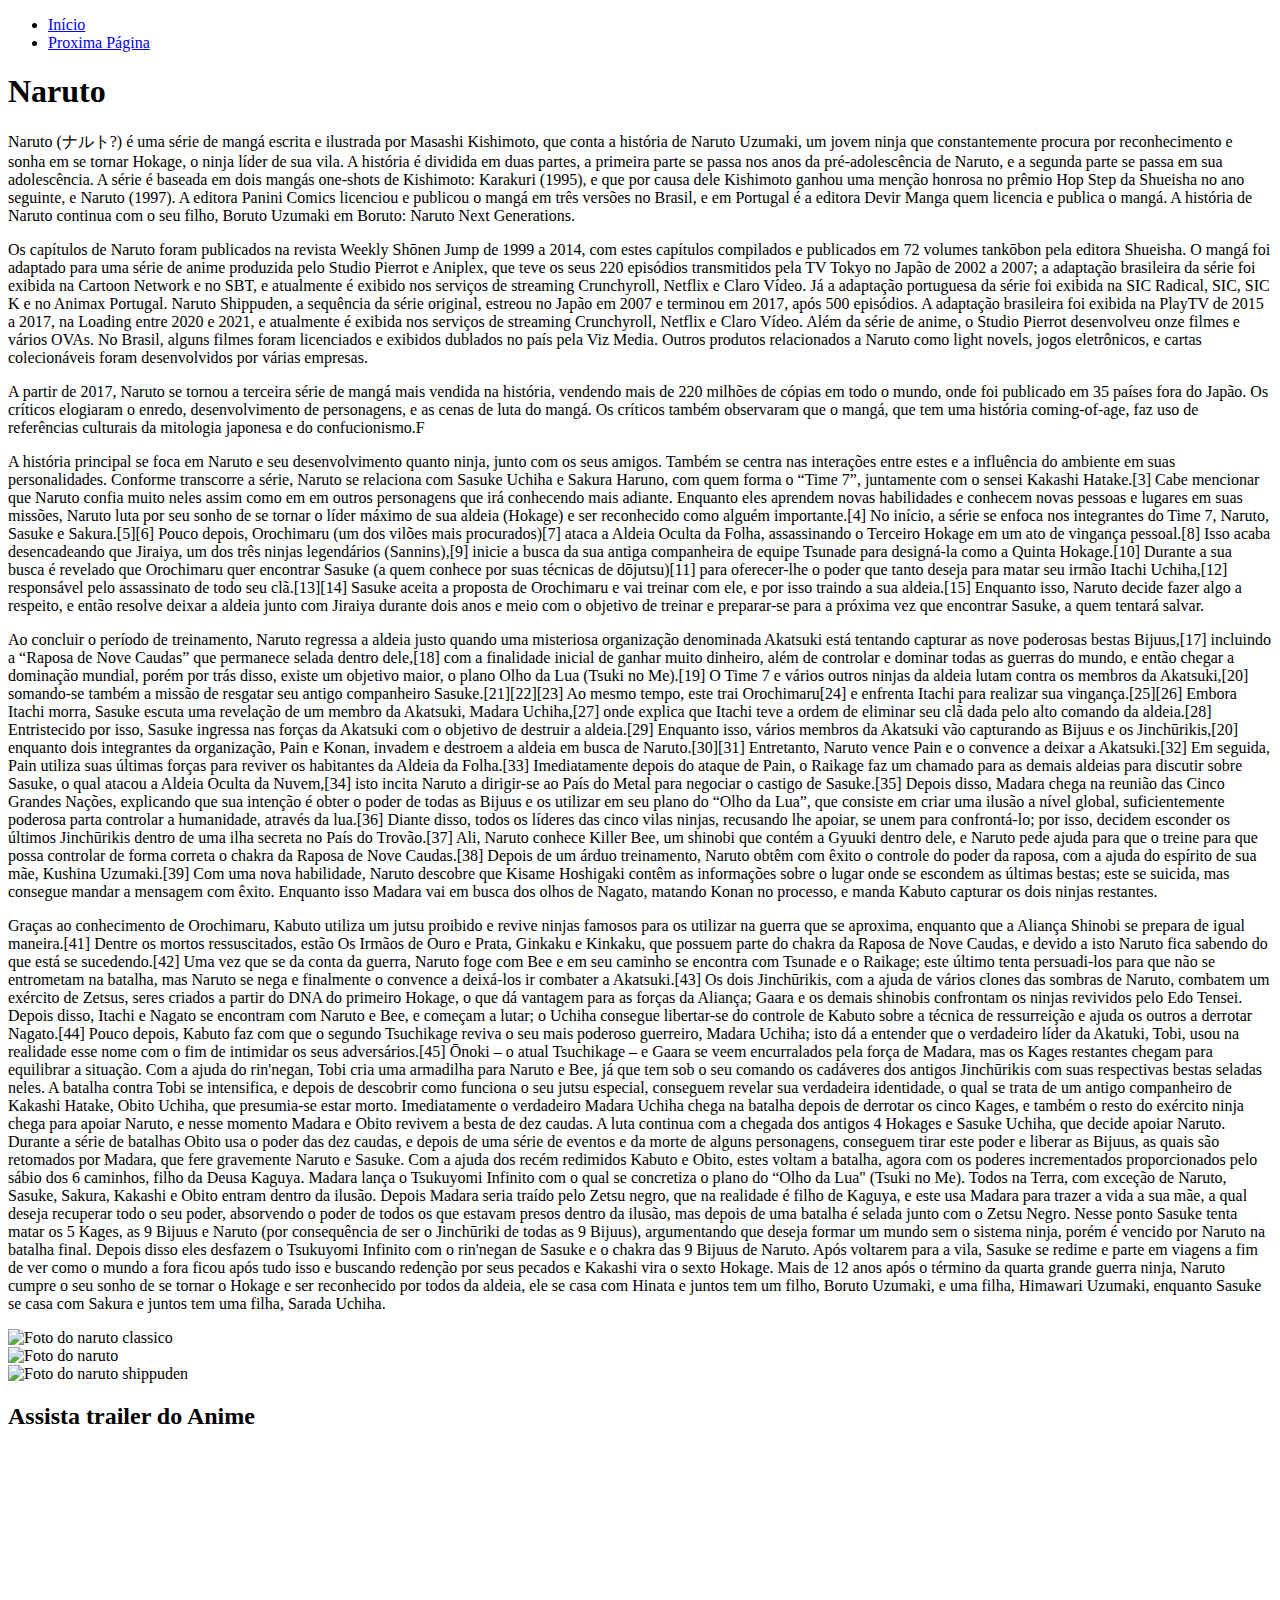
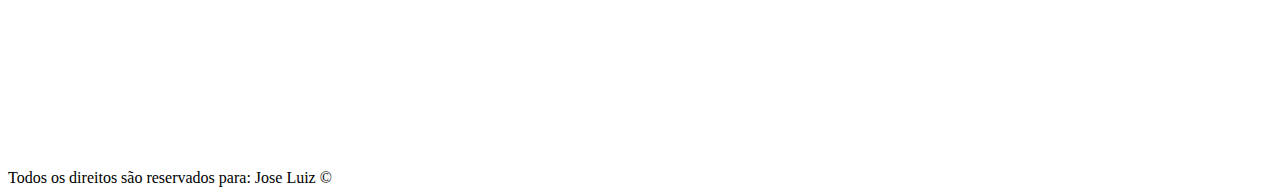
==== index.html @ 5fc6a106 "exercicio_html" ====
<!DOCTYPE html>
<html lang="pt-br">

<head>
    <meta charset="UTF-8">
    <meta http-equiv="X-UA-Compatible" content="IE=edge">
    <meta name="viewport" content="width=device-width, initial-scale=1.0">
    <title>Anime</title>
</head>

<body>

    <div>
        <ul>
            <li>
                <a href="index.html">Início</a>
            </li>
            <li>
                <a href="Contato.html">Proxima Página</a>
            </li>
        </ul>
    </div>
    <h1>Naruto</h1>

    <div>
        <div>
            <div>
                <p>Naruto (ナルト?) é uma série de mangá escrita e ilustrada por Masashi Kishimoto, que conta a história de
                    Naruto Uzumaki, um jovem ninja que constantemente procura por reconhecimento e sonha em se tornar
                    Hokage, o ninja líder de sua vila. A história é dividida em duas partes, a primeira parte se passa
                    nos anos da pré-adolescência de Naruto, e a segunda parte se passa em sua adolescência. A série é
                    baseada em dois mangás one-shots de Kishimoto: Karakuri (1995), e que por causa dele Kishimoto
                    ganhou uma menção honrosa no prêmio Hop Step da Shueisha no ano seguinte, e Naruto (1997). A editora
                    Panini Comics licenciou e publicou o mangá em três versões no Brasil, e em Portugal é a editora
                    Devir Manga quem licencia e publica o mangá. A história de Naruto continua com o seu filho, Boruto
                    Uzumaki em Boruto: Naruto Next Generations.</p>
                <p>Os capítulos de Naruto foram publicados na revista Weekly Shōnen Jump de 1999 a 2014, com estes
                    capítulos compilados e publicados em 72 volumes tankōbon pela editora Shueisha. O mangá foi adaptado
                    para uma série de anime produzida pelo Studio Pierrot e Aniplex, que teve os seus 220 episódios
                    transmitidos pela TV Tokyo no Japão de 2002 a 2007; a adaptação brasileira da série foi exibida na
                    Cartoon Network e no SBT, e atualmente é exibido nos serviços de streaming Crunchyroll, Netflix e
                    Claro Vídeo. Já a adaptação portuguesa da série foi exibida na SIC Radical, SIC, SIC K e no Animax
                    Portugal. Naruto Shippuden, a sequência da série original, estreou no Japão em 2007 e terminou em
                    2017, após 500 episódios. A adaptação brasileira foi exibida na PlayTV de 2015 a 2017, na Loading
                    entre 2020 e 2021, e atualmente é exibida nos serviços de streaming Crunchyroll, Netflix e Claro
                    Vídeo. Além da série de anime, o Studio Pierrot desenvolveu onze filmes e vários OVAs. No Brasil,
                    alguns filmes foram licenciados e exibidos dublados no país pela Viz Media. Outros produtos
                    relacionados a Naruto como light novels, jogos eletrônicos, e cartas colecionáveis foram
                    desenvolvidos por várias empresas.</p>
                <p>A partir de 2017, Naruto se tornou a terceira série de mangá mais vendida na história, vendendo mais
                    de 220 milhões de cópias em todo o mundo, onde foi publicado em 35 países fora do Japão. Os críticos
                    elogiaram o enredo, desenvolvimento de personagens, e as cenas de luta do mangá. Os críticos também
                    observaram que o mangá, que tem uma história coming-of-age, faz uso de referências culturais da
                    mitologia japonesa e do confucionismo.F</p>
                <p>A história principal se foca em Naruto e seu desenvolvimento quanto ninja, junto com os seus amigos.
                    Também se centra nas interações entre estes e a influência do ambiente em suas personalidades.
                    Conforme transcorre a série, Naruto se relaciona com Sasuke Uchiha e Sakura Haruno, com quem forma o
                    “Time 7”, juntamente com o sensei Kakashi Hatake.[3] Cabe mencionar que Naruto confia muito neles
                    assim como em em outros personagens que irá conhecendo mais adiante. Enquanto eles aprendem novas
                    habilidades e conhecem novas pessoas e lugares em suas missões, Naruto luta por seu sonho de se
                    tornar o líder máximo de sua aldeia (Hokage) e ser reconhecido como alguém importante.[4] No início,
                    a série se enfoca nos integrantes do Time 7, Naruto, Sasuke e Sakura.[5][6] Pouco depois, Orochimaru
                    (um dos vilões mais procurados)[7] ataca a Aldeia Oculta da Folha, assassinando o Terceiro Hokage em
                    um ato de vingança pessoal.[8] Isso acaba desencadeando que Jiraiya, um dos três ninjas legendários
                    (Sannins),[9] inicie a busca da sua antiga companheira de equipe Tsunade para designá-la como a
                    Quinta Hokage.[10] Durante a sua busca é revelado que Orochimaru quer encontrar Sasuke (a quem
                    conhece por suas técnicas de dōjutsu)[11] para oferecer-lhe o poder que tanto deseja para matar seu
                    irmão Itachi Uchiha,[12] responsável pelo assassinato de todo seu clã.[13][14] Sasuke aceita a
                    proposta de Orochimaru e vai treinar com ele, e por isso traindo a sua aldeia.[15] Enquanto isso,
                    Naruto decide fazer algo a respeito, e então resolve deixar a aldeia junto com Jiraiya durante dois
                    anos e meio com o objetivo de treinar e preparar-se para a próxima vez que encontrar Sasuke, a quem
                    tentará salvar.</p>
                <p>Ao concluir o período de treinamento, Naruto regressa a aldeia justo quando uma misteriosa
                    organização denominada Akatsuki está tentando capturar as nove poderosas bestas Bijuus,[17]
                    incluindo a “Raposa de Nove Caudas” que permanece selada dentro dele,[18] com a finalidade inicial
                    de ganhar muito dinheiro, além de controlar e dominar todas as guerras do mundo, e então chegar a
                    dominação mundial, porém por trás disso, existe um objetivo maior, o plano Olho da Lua (Tsuki no
                    Me).[19] O Time 7 e vários outros ninjas da aldeia lutam contra os membros da Akatsuki,[20]
                    somando-se também a missão de resgatar seu antigo companheiro Sasuke.[21][22][23] Ao mesmo tempo,
                    este trai Orochimaru[24] e enfrenta Itachi para realizar sua vingança.[25][26] Embora Itachi morra,
                    Sasuke escuta uma revelação de um membro da Akatsuki, Madara Uchiha,[27] onde explica que Itachi
                    teve a ordem de eliminar seu clã dada pelo alto comando da aldeia.[28] Entristecido por isso, Sasuke
                    ingressa nas forças da Akatsuki com o objetivo de destruir a aldeia.[29] Enquanto isso, vários
                    membros da Akatsuki vão capturando as Bijuus e os Jinchūrikis,[20] enquanto dois integrantes da
                    organização, Pain e Konan, invadem e destroem a aldeia em busca de Naruto.[30][31] Entretanto,
                    Naruto vence Pain e o convence a deixar a Akatsuki.[32] Em seguida, Pain utiliza suas últimas forças
                    para reviver os habitantes da Aldeia da Folha.[33] Imediatamente depois do ataque de Pain, o Raikage
                    faz um chamado para as demais aldeias para discutir sobre Sasuke, o qual atacou a Aldeia Oculta da
                    Nuvem,[34] isto incita Naruto a dirigir-se ao País do Metal para negociar o castigo de Sasuke.[35]
                    Depois disso, Madara chega na reunião das Cinco Grandes Nações, explicando que sua intenção é obter
                    o poder de todas as Bijuus e os utilizar em seu plano do “Olho da Lua”, que consiste em criar uma
                    ilusão a nível global, suficientemente poderosa parta controlar a humanidade, através da lua.[36]
                    Diante disso, todos os líderes das cinco vilas ninjas, recusando lhe apoiar, se unem para
                    confrontá-lo; por isso, decidem esconder os últimos Jinchūrikis dentro de uma ilha secreta no País
                    do Trovão.[37] Ali, Naruto conhece Killer Bee, um shinobi que contém a Gyuuki dentro dele, e Naruto
                    pede ajuda para que o treine para que possa controlar de forma correta o chakra da Raposa de Nove
                    Caudas.[38] Depois de um árduo treinamento, Naruto obtêm com êxito o controle do poder da raposa,
                    com a ajuda do espírito de sua mãe, Kushina Uzumaki.[39] Com uma nova habilidade, Naruto descobre
                    que Kisame Hoshigaki contêm as informações sobre o lugar onde se escondem as últimas bestas; este se
                    suicida, mas consegue mandar a mensagem com êxito. Enquanto isso Madara vai em busca dos olhos de
                    Nagato, matando Konan no processo, e manda Kabuto capturar os dois ninjas restantes.</p>
                <p>Graças ao conhecimento de Orochimaru, Kabuto utiliza um jutsu proibido e revive ninjas famosos para
                    os utilizar na guerra que se aproxima, enquanto que a Aliança Shinobi se prepara de igual
                    maneira.[41] Dentre os mortos ressuscitados, estão Os Irmãos de Ouro e Prata, Ginkaku e Kinkaku, que
                    possuem parte do chakra da Raposa de Nove Caudas, e devido a isto Naruto fica sabendo do que está se
                    sucedendo.[42] Uma vez que se da conta da guerra, Naruto foge com Bee e em seu caminho se encontra
                    com Tsunade e o Raikage; este último tenta persuadi-los para que não se entrometam na batalha, mas
                    Naruto se nega e finalmente o convence a deixá-los ir combater a Akatsuki.[43] Os dois Jinchūrikis,
                    com a ajuda de vários clones das sombras de Naruto, combatem um exército de Zetsus, seres criados a
                    partir do DNA do primeiro Hokage, o que dá vantagem para as forças da Aliança; Gaara e os demais
                    shinobis confrontam os ninjas revividos pelo Edo Tensei. Depois disso, Itachi e Nagato se encontram
                    com Naruto e Bee, e começam a lutar; o Uchiha consegue libertar-se do controle de Kabuto sobre a
                    técnica de ressurreição e ajuda os outros a derrotar Nagato.[44] Pouco depois, Kabuto faz com que o
                    segundo Tsuchikage reviva o seu mais poderoso guerreiro, Madara Uchiha; isto dá a entender que o
                    verdadeiro líder da Akatuki, Tobi, usou na realidade esse nome com o fim de intimidar os seus
                    adversários.[45] Ōnoki – o atual Tsuchikage – e Gaara se veem encurralados pela força de Madara, mas
                    os Kages restantes chegam para equilibrar a situação. Com a ajuda do rin'negan, Tobi cria uma
                    armadilha para Naruto e Bee, já que tem sob o seu comando os cadáveres dos antigos Jinchūrikis com
                    suas respectivas bestas seladas neles. A batalha contra Tobi se intensifica, e depois de descobrir
                    como funciona o seu jutsu especial, conseguem revelar sua verdadeira identidade, o qual se trata de
                    um antigo companheiro de Kakashi Hatake, Obito Uchiha, que presumia-se estar morto. Imediatamente o
                    verdadeiro Madara Uchiha chega na batalha depois de derrotar os cinco Kages, e também o resto do
                    exército ninja chega para apoiar Naruto, e nesse momento Madara e Obito revivem a besta de dez
                    caudas. A luta continua com a chegada dos antigos 4 Hokages e Sasuke Uchiha, que decide apoiar
                    Naruto. Durante a série de batalhas Obito usa o poder das dez caudas, e depois de uma série de
                    eventos e da morte de alguns personagens, conseguem tirar este poder e liberar as Bijuus, as quais
                    são retomados por Madara, que fere gravemente Naruto e Sasuke. Com a ajuda dos recém redimidos
                    Kabuto e Obito, estes voltam a batalha, agora com os poderes incrementados proporcionados pelo sábio
                    dos 6 caminhos, filho da Deusa Kaguya. Madara lança o Tsukuyomi Infinito com o qual se concretiza o
                    plano do “Olho da Lua" (Tsuki no Me). Todos na Terra, com exceção de Naruto, Sasuke, Sakura, Kakashi
                    e Obito entram dentro da ilusão. Depois Madara seria traído pelo Zetsu negro, que na realidade é
                    filho de Kaguya, e este usa Madara para trazer a vida a sua mãe, a qual deseja recuperar todo o seu
                    poder, absorvendo o poder de todos os que estavam presos dentro da ilusão, mas depois de uma batalha
                    é selada junto com o Zetsu Negro. Nesse ponto Sasuke tenta matar os 5 Kages, as 9 Bijuus e Naruto
                    (por consequência de ser o Jinchūriki de todas as 9 Bijuus), argumentando que deseja formar um mundo
                    sem o sistema ninja, porém é vencido por Naruto na batalha final. Depois disso eles desfazem o
                    Tsukuyomi Infinito com o rin'negan de Sasuke e o chakra das 9 Bijuus de Naruto. Após voltarem para a
                    vila, Sasuke se redime e parte em viagens a fim de ver como o mundo a fora ficou após tudo isso e
                    buscando redenção por seus pecados e Kakashi vira o sexto Hokage. Mais de 12 anos após o término da
                    quarta grande guerra ninja, Naruto cumpre o seu sonho de se tornar o Hokage e ser reconhecido por
                    todos da aldeia, ele se casa com Hinata e juntos tem um filho, Boruto Uzumaki, e uma filha, Himawari
                    Uzumaki, enquanto Sasuke se casa com Sakura e juntos tem uma filha, Sarada Uchiha.</p>

            </div>
            <img src="https://geekhere.com.br/wp-content/uploads/2022/10/NARUTINHO-1119x708.png" 
            alt="Foto do naruto classico">
        </div>
        <img src="https://i.ytimg.com/vi/FQwk3Y_h3xA/maxresdefault.jpg" 
        alt="Foto do naruto">
        <div>
            <img src="https://i.pinimg.com/474x/cf/5d/94/cf5d94fdf152c63f4e65e99364a025f0.jpg" 
            alt="Foto do naruto shippuden">
                </div>
        </div>

        <h2>Assista trailer do Anime</h2>
        <iframe width="560" height="315" src="https://www.youtube.com/embed/YKSNBIlM_bY" title="YouTube video player"
            frameborder="0"
            allow="accelerometer; autoplay; clipboard-write; encrypted-media; gyroscope; picture-in-picture"
            allowfullscreen></iframe>

        <footer>Todos os direitos são reservados para: Jose Luiz &copy;</footer>

</body>

</html>
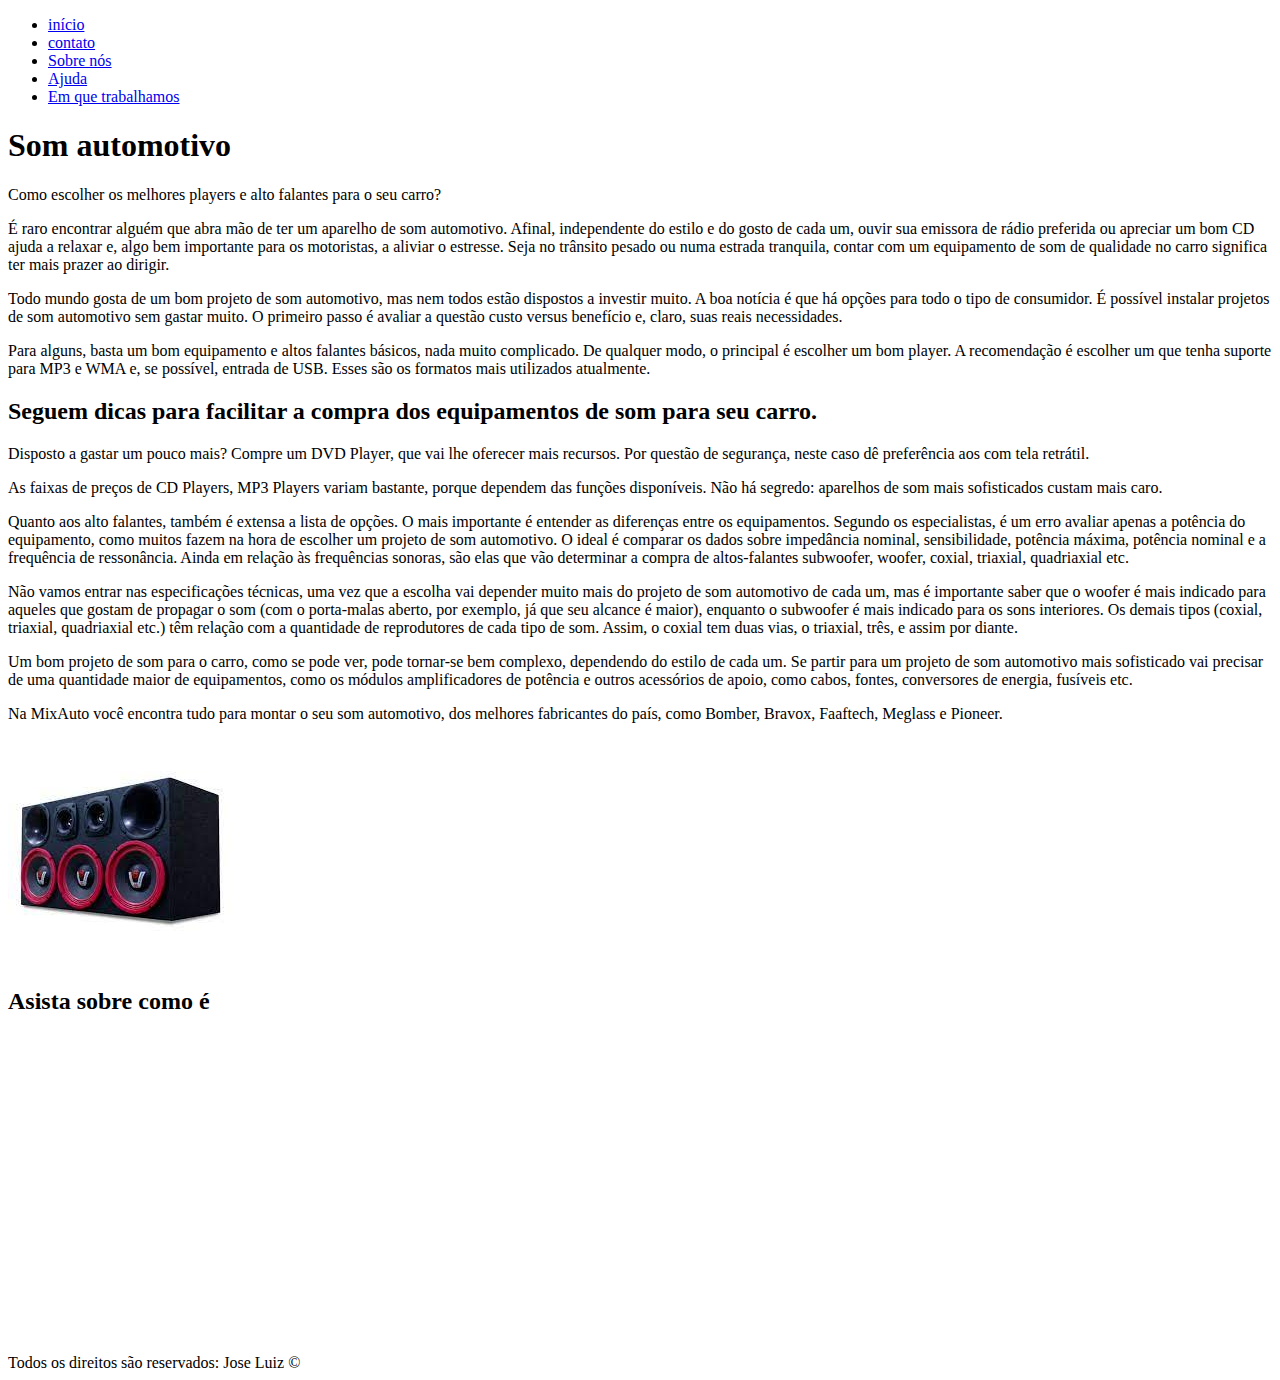
==== commit c1067499: "exercicio_html_2" ====
--- a/index.html
+++ b/index.html
@@ -5,161 +5,94 @@
     <meta charset="UTF-8">
     <meta http-equiv="X-UA-Compatible" content="IE=edge">
     <meta name="viewport" content="width=device-width, initial-scale=1.0">
-    <title>Anime</title>
+    <title>Som automotivo</title>
 </head>
 
 <body>
-
     <div>
         <ul>
             <li>
-                <a href="index.html">Início</a>
+                <a href="index.html">início</a>
             </li>
             <li>
-                <a href="Contato.html">Proxima Página</a>
+                <a href="contato.html">contato</a>
+            </li>
+            <li>
+                <a href="sobre-nos.html">Sobre nós</a>
+            </li>
+            <li>
+                <a href="ajuda.html">Ajuda</a>
+            </li>
+            <li>
+                <a href="em-que-trabalhamos.html">Em que trabalhamos</a>
             </li>
         </ul>
     </div>
-    <h1>Naruto</h1>
+    <h1>Som automotivo</h1>
 
     <div>
         <div>
-            <div>
-                <p>Naruto (ナルト?) é uma série de mangá escrita e ilustrada por Masashi Kishimoto, que conta a história de
-                    Naruto Uzumaki, um jovem ninja que constantemente procura por reconhecimento e sonha em se tornar
-                    Hokage, o ninja líder de sua vila. A história é dividida em duas partes, a primeira parte se passa
-                    nos anos da pré-adolescência de Naruto, e a segunda parte se passa em sua adolescência. A série é
-                    baseada em dois mangás one-shots de Kishimoto: Karakuri (1995), e que por causa dele Kishimoto
-                    ganhou uma menção honrosa no prêmio Hop Step da Shueisha no ano seguinte, e Naruto (1997). A editora
-                    Panini Comics licenciou e publicou o mangá em três versões no Brasil, e em Portugal é a editora
-                    Devir Manga quem licencia e publica o mangá. A história de Naruto continua com o seu filho, Boruto
-                    Uzumaki em Boruto: Naruto Next Generations.</p>
-                <p>Os capítulos de Naruto foram publicados na revista Weekly Shōnen Jump de 1999 a 2014, com estes
-                    capítulos compilados e publicados em 72 volumes tankōbon pela editora Shueisha. O mangá foi adaptado
-                    para uma série de anime produzida pelo Studio Pierrot e Aniplex, que teve os seus 220 episódios
-                    transmitidos pela TV Tokyo no Japão de 2002 a 2007; a adaptação brasileira da série foi exibida na
-                    Cartoon Network e no SBT, e atualmente é exibido nos serviços de streaming Crunchyroll, Netflix e
-                    Claro Vídeo. Já a adaptação portuguesa da série foi exibida na SIC Radical, SIC, SIC K e no Animax
-                    Portugal. Naruto Shippuden, a sequência da série original, estreou no Japão em 2007 e terminou em
-                    2017, após 500 episódios. A adaptação brasileira foi exibida na PlayTV de 2015 a 2017, na Loading
-                    entre 2020 e 2021, e atualmente é exibida nos serviços de streaming Crunchyroll, Netflix e Claro
-                    Vídeo. Além da série de anime, o Studio Pierrot desenvolveu onze filmes e vários OVAs. No Brasil,
-                    alguns filmes foram licenciados e exibidos dublados no país pela Viz Media. Outros produtos
-                    relacionados a Naruto como light novels, jogos eletrônicos, e cartas colecionáveis foram
-                    desenvolvidos por várias empresas.</p>
-                <p>A partir de 2017, Naruto se tornou a terceira série de mangá mais vendida na história, vendendo mais
-                    de 220 milhões de cópias em todo o mundo, onde foi publicado em 35 países fora do Japão. Os críticos
-                    elogiaram o enredo, desenvolvimento de personagens, e as cenas de luta do mangá. Os críticos também
-                    observaram que o mangá, que tem uma história coming-of-age, faz uso de referências culturais da
-                    mitologia japonesa e do confucionismo.F</p>
-                <p>A história principal se foca em Naruto e seu desenvolvimento quanto ninja, junto com os seus amigos.
-                    Também se centra nas interações entre estes e a influência do ambiente em suas personalidades.
-                    Conforme transcorre a série, Naruto se relaciona com Sasuke Uchiha e Sakura Haruno, com quem forma o
-                    “Time 7”, juntamente com o sensei Kakashi Hatake.[3] Cabe mencionar que Naruto confia muito neles
-                    assim como em em outros personagens que irá conhecendo mais adiante. Enquanto eles aprendem novas
-                    habilidades e conhecem novas pessoas e lugares em suas missões, Naruto luta por seu sonho de se
-                    tornar o líder máximo de sua aldeia (Hokage) e ser reconhecido como alguém importante.[4] No início,
-                    a série se enfoca nos integrantes do Time 7, Naruto, Sasuke e Sakura.[5][6] Pouco depois, Orochimaru
-                    (um dos vilões mais procurados)[7] ataca a Aldeia Oculta da Folha, assassinando o Terceiro Hokage em
-                    um ato de vingança pessoal.[8] Isso acaba desencadeando que Jiraiya, um dos três ninjas legendários
-                    (Sannins),[9] inicie a busca da sua antiga companheira de equipe Tsunade para designá-la como a
-                    Quinta Hokage.[10] Durante a sua busca é revelado que Orochimaru quer encontrar Sasuke (a quem
-                    conhece por suas técnicas de dōjutsu)[11] para oferecer-lhe o poder que tanto deseja para matar seu
-                    irmão Itachi Uchiha,[12] responsável pelo assassinato de todo seu clã.[13][14] Sasuke aceita a
-                    proposta de Orochimaru e vai treinar com ele, e por isso traindo a sua aldeia.[15] Enquanto isso,
-                    Naruto decide fazer algo a respeito, e então resolve deixar a aldeia junto com Jiraiya durante dois
-                    anos e meio com o objetivo de treinar e preparar-se para a próxima vez que encontrar Sasuke, a quem
-                    tentará salvar.</p>
-                <p>Ao concluir o período de treinamento, Naruto regressa a aldeia justo quando uma misteriosa
-                    organização denominada Akatsuki está tentando capturar as nove poderosas bestas Bijuus,[17]
-                    incluindo a “Raposa de Nove Caudas” que permanece selada dentro dele,[18] com a finalidade inicial
-                    de ganhar muito dinheiro, além de controlar e dominar todas as guerras do mundo, e então chegar a
-                    dominação mundial, porém por trás disso, existe um objetivo maior, o plano Olho da Lua (Tsuki no
-                    Me).[19] O Time 7 e vários outros ninjas da aldeia lutam contra os membros da Akatsuki,[20]
-                    somando-se também a missão de resgatar seu antigo companheiro Sasuke.[21][22][23] Ao mesmo tempo,
-                    este trai Orochimaru[24] e enfrenta Itachi para realizar sua vingança.[25][26] Embora Itachi morra,
-                    Sasuke escuta uma revelação de um membro da Akatsuki, Madara Uchiha,[27] onde explica que Itachi
-                    teve a ordem de eliminar seu clã dada pelo alto comando da aldeia.[28] Entristecido por isso, Sasuke
-                    ingressa nas forças da Akatsuki com o objetivo de destruir a aldeia.[29] Enquanto isso, vários
-                    membros da Akatsuki vão capturando as Bijuus e os Jinchūrikis,[20] enquanto dois integrantes da
-                    organização, Pain e Konan, invadem e destroem a aldeia em busca de Naruto.[30][31] Entretanto,
-                    Naruto vence Pain e o convence a deixar a Akatsuki.[32] Em seguida, Pain utiliza suas últimas forças
-                    para reviver os habitantes da Aldeia da Folha.[33] Imediatamente depois do ataque de Pain, o Raikage
-                    faz um chamado para as demais aldeias para discutir sobre Sasuke, o qual atacou a Aldeia Oculta da
-                    Nuvem,[34] isto incita Naruto a dirigir-se ao País do Metal para negociar o castigo de Sasuke.[35]
-                    Depois disso, Madara chega na reunião das Cinco Grandes Nações, explicando que sua intenção é obter
-                    o poder de todas as Bijuus e os utilizar em seu plano do “Olho da Lua”, que consiste em criar uma
-                    ilusão a nível global, suficientemente poderosa parta controlar a humanidade, através da lua.[36]
-                    Diante disso, todos os líderes das cinco vilas ninjas, recusando lhe apoiar, se unem para
-                    confrontá-lo; por isso, decidem esconder os últimos Jinchūrikis dentro de uma ilha secreta no País
-                    do Trovão.[37] Ali, Naruto conhece Killer Bee, um shinobi que contém a Gyuuki dentro dele, e Naruto
-                    pede ajuda para que o treine para que possa controlar de forma correta o chakra da Raposa de Nove
-                    Caudas.[38] Depois de um árduo treinamento, Naruto obtêm com êxito o controle do poder da raposa,
-                    com a ajuda do espírito de sua mãe, Kushina Uzumaki.[39] Com uma nova habilidade, Naruto descobre
-                    que Kisame Hoshigaki contêm as informações sobre o lugar onde se escondem as últimas bestas; este se
-                    suicida, mas consegue mandar a mensagem com êxito. Enquanto isso Madara vai em busca dos olhos de
-                    Nagato, matando Konan no processo, e manda Kabuto capturar os dois ninjas restantes.</p>
-                <p>Graças ao conhecimento de Orochimaru, Kabuto utiliza um jutsu proibido e revive ninjas famosos para
-                    os utilizar na guerra que se aproxima, enquanto que a Aliança Shinobi se prepara de igual
-                    maneira.[41] Dentre os mortos ressuscitados, estão Os Irmãos de Ouro e Prata, Ginkaku e Kinkaku, que
-                    possuem parte do chakra da Raposa de Nove Caudas, e devido a isto Naruto fica sabendo do que está se
-                    sucedendo.[42] Uma vez que se da conta da guerra, Naruto foge com Bee e em seu caminho se encontra
-                    com Tsunade e o Raikage; este último tenta persuadi-los para que não se entrometam na batalha, mas
-                    Naruto se nega e finalmente o convence a deixá-los ir combater a Akatsuki.[43] Os dois Jinchūrikis,
-                    com a ajuda de vários clones das sombras de Naruto, combatem um exército de Zetsus, seres criados a
-                    partir do DNA do primeiro Hokage, o que dá vantagem para as forças da Aliança; Gaara e os demais
-                    shinobis confrontam os ninjas revividos pelo Edo Tensei. Depois disso, Itachi e Nagato se encontram
-                    com Naruto e Bee, e começam a lutar; o Uchiha consegue libertar-se do controle de Kabuto sobre a
-                    técnica de ressurreição e ajuda os outros a derrotar Nagato.[44] Pouco depois, Kabuto faz com que o
-                    segundo Tsuchikage reviva o seu mais poderoso guerreiro, Madara Uchiha; isto dá a entender que o
-                    verdadeiro líder da Akatuki, Tobi, usou na realidade esse nome com o fim de intimidar os seus
-                    adversários.[45] Ōnoki – o atual Tsuchikage – e Gaara se veem encurralados pela força de Madara, mas
-                    os Kages restantes chegam para equilibrar a situação. Com a ajuda do rin'negan, Tobi cria uma
-                    armadilha para Naruto e Bee, já que tem sob o seu comando os cadáveres dos antigos Jinchūrikis com
-                    suas respectivas bestas seladas neles. A batalha contra Tobi se intensifica, e depois de descobrir
-                    como funciona o seu jutsu especial, conseguem revelar sua verdadeira identidade, o qual se trata de
-                    um antigo companheiro de Kakashi Hatake, Obito Uchiha, que presumia-se estar morto. Imediatamente o
-                    verdadeiro Madara Uchiha chega na batalha depois de derrotar os cinco Kages, e também o resto do
-                    exército ninja chega para apoiar Naruto, e nesse momento Madara e Obito revivem a besta de dez
-                    caudas. A luta continua com a chegada dos antigos 4 Hokages e Sasuke Uchiha, que decide apoiar
-                    Naruto. Durante a série de batalhas Obito usa o poder das dez caudas, e depois de uma série de
-                    eventos e da morte de alguns personagens, conseguem tirar este poder e liberar as Bijuus, as quais
-                    são retomados por Madara, que fere gravemente Naruto e Sasuke. Com a ajuda dos recém redimidos
-                    Kabuto e Obito, estes voltam a batalha, agora com os poderes incrementados proporcionados pelo sábio
-                    dos 6 caminhos, filho da Deusa Kaguya. Madara lança o Tsukuyomi Infinito com o qual se concretiza o
-                    plano do “Olho da Lua" (Tsuki no Me). Todos na Terra, com exceção de Naruto, Sasuke, Sakura, Kakashi
-                    e Obito entram dentro da ilusão. Depois Madara seria traído pelo Zetsu negro, que na realidade é
-                    filho de Kaguya, e este usa Madara para trazer a vida a sua mãe, a qual deseja recuperar todo o seu
-                    poder, absorvendo o poder de todos os que estavam presos dentro da ilusão, mas depois de uma batalha
-                    é selada junto com o Zetsu Negro. Nesse ponto Sasuke tenta matar os 5 Kages, as 9 Bijuus e Naruto
-                    (por consequência de ser o Jinchūriki de todas as 9 Bijuus), argumentando que deseja formar um mundo
-                    sem o sistema ninja, porém é vencido por Naruto na batalha final. Depois disso eles desfazem o
-                    Tsukuyomi Infinito com o rin'negan de Sasuke e o chakra das 9 Bijuus de Naruto. Após voltarem para a
-                    vila, Sasuke se redime e parte em viagens a fim de ver como o mundo a fora ficou após tudo isso e
-                    buscando redenção por seus pecados e Kakashi vira o sexto Hokage. Mais de 12 anos após o término da
-                    quarta grande guerra ninja, Naruto cumpre o seu sonho de se tornar o Hokage e ser reconhecido por
-                    todos da aldeia, ele se casa com Hinata e juntos tem um filho, Boruto Uzumaki, e uma filha, Himawari
-                    Uzumaki, enquanto Sasuke se casa com Sakura e juntos tem uma filha, Sarada Uchiha.</p>
+            <p>Como escolher os melhores players e alto falantes para o seu carro?</p>
+            <p>
 
-            </div>
-            <img src="https://geekhere.com.br/wp-content/uploads/2022/10/NARUTINHO-1119x708.png" 
-            alt="Foto do naruto classico">
+                É raro encontrar alguém que abra mão de ter um aparelho de som automotivo. Afinal, independente do
+                estilo e do gosto de cada um, ouvir sua emissora de rádio preferida ou apreciar um bom CD ajuda a
+                relaxar e, algo bem importante para os motoristas, a aliviar o estresse. Seja no trânsito pesado ou numa
+                estrada tranquila, contar com um equipamento de som de qualidade no carro significa ter mais prazer ao
+                dirigir.</p>
+
+            <p>Todo mundo gosta de um bom projeto de som automotivo, mas nem todos estão dispostos a investir muito. A
+                boa notícia é que há opções para todo o tipo de consumidor. É possível instalar projetos de som
+                automotivo sem gastar muito. O primeiro passo é avaliar a questão custo versus benefício e, claro, suas
+                reais necessidades.</p>
+
+            <p>Para alguns, basta um bom equipamento e altos falantes básicos, nada muito complicado. De qualquer modo,
+                o principal é escolher um bom player. A recomendação é escolher um que tenha suporte para MP3 e WMA e,
+                se possível, entrada de USB. Esses são os formatos mais utilizados atualmente.</p>
+
+            <h2>Seguem dicas para facilitar a compra dos equipamentos de som para seu carro.</h2>
+
+            <p>Disposto a gastar um pouco mais? Compre um DVD Player, que vai lhe oferecer mais recursos. Por questão de
+                segurança, neste caso dê preferência aos com tela retrátil.</p>
+
+            <p>As faixas de preços de CD Players, MP3 Players variam bastante, porque dependem das funções disponíveis.
+                Não há segredo: aparelhos de som mais sofisticados custam mais caro.</p>
+
+            <p>Quanto aos alto falantes, também é extensa a lista de opções. O mais importante é entender as diferenças
+                entre os equipamentos. Segundo os especialistas, é um erro avaliar apenas a potência do equipamento,
+                como muitos fazem na hora de escolher um projeto de som automotivo. O ideal é comparar os dados sobre
+                impedância nominal, sensibilidade, potência máxima, potência nominal e a frequência de ressonância.
+                Ainda em relação às frequências sonoras, são elas que vão determinar a compra de altos-falantes
+                subwoofer, woofer, coxial, triaxial, quadriaxial etc.</p>
+
+            <p>Não vamos entrar nas especificações técnicas, uma vez que a escolha vai depender muito mais do projeto de
+                som automotivo de cada um, mas é importante saber que o woofer é mais indicado para aqueles que gostam
+                de propagar o som (com o porta-malas aberto, por exemplo, já que seu alcance é maior), enquanto o
+                subwoofer é mais indicado para os sons interiores. Os demais tipos (coxial, triaxial, quadriaxial etc.)
+                têm relação com a quantidade de reprodutores de cada tipo de som. Assim, o coxial tem duas vias, o
+                triaxial, três, e assim por diante.</p>
+
+            <p>Um bom projeto de som para o carro, como se pode ver, pode tornar-se bem complexo, dependendo do estilo
+                de cada um. Se partir para um projeto de som automotivo mais sofisticado vai precisar de uma quantidade
+                maior de equipamentos, como os módulos amplificadores de potência e outros acessórios de apoio, como
+                cabos, fontes, conversores de energia, fusíveis etc.</p>
+
+            <p>Na MixAuto você encontra tudo para montar o seu som automotivo, dos melhores fabricantes do país, como
+                Bomber, Bravox, Faaftech, Meglass e Pioneer.</p>
         </div>
-        <img src="https://i.ytimg.com/vi/FQwk3Y_h3xA/maxresdefault.jpg" 
-        alt="Foto do naruto">
-        <div>
-            <img src="https://i.pinimg.com/474x/cf/5d/94/cf5d94fdf152c63f4e65e99364a025f0.jpg" 
-            alt="Foto do naruto shippuden">
-                </div>
-        </div>
-
-        <h2>Assista trailer do Anime</h2>
-        <iframe width="560" height="315" src="https://www.youtube.com/embed/YKSNBIlM_bY" title="YouTube video player"
+        <img src="[data-uri]"
+            alt="Foto da caixa de som automotivo">
+    </div>
+    <div>
+        <h2>Asista sobre como é</h2>
+        <iframe width="560" height="315" src="https://www.youtube.com/embed/LydIAGDu1Ss" title="YouTube video player"
             frameborder="0"
             allow="accelerometer; autoplay; clipboard-write; encrypted-media; gyroscope; picture-in-picture"
             allowfullscreen></iframe>
+    </div>
+    
+    <footer>Todos os direitos são reservados: Jose Luiz &copy;</footer>
 
-        <footer>Todos os direitos são reservados para: Jose Luiz &copy;</footer>
 
 </body>
 
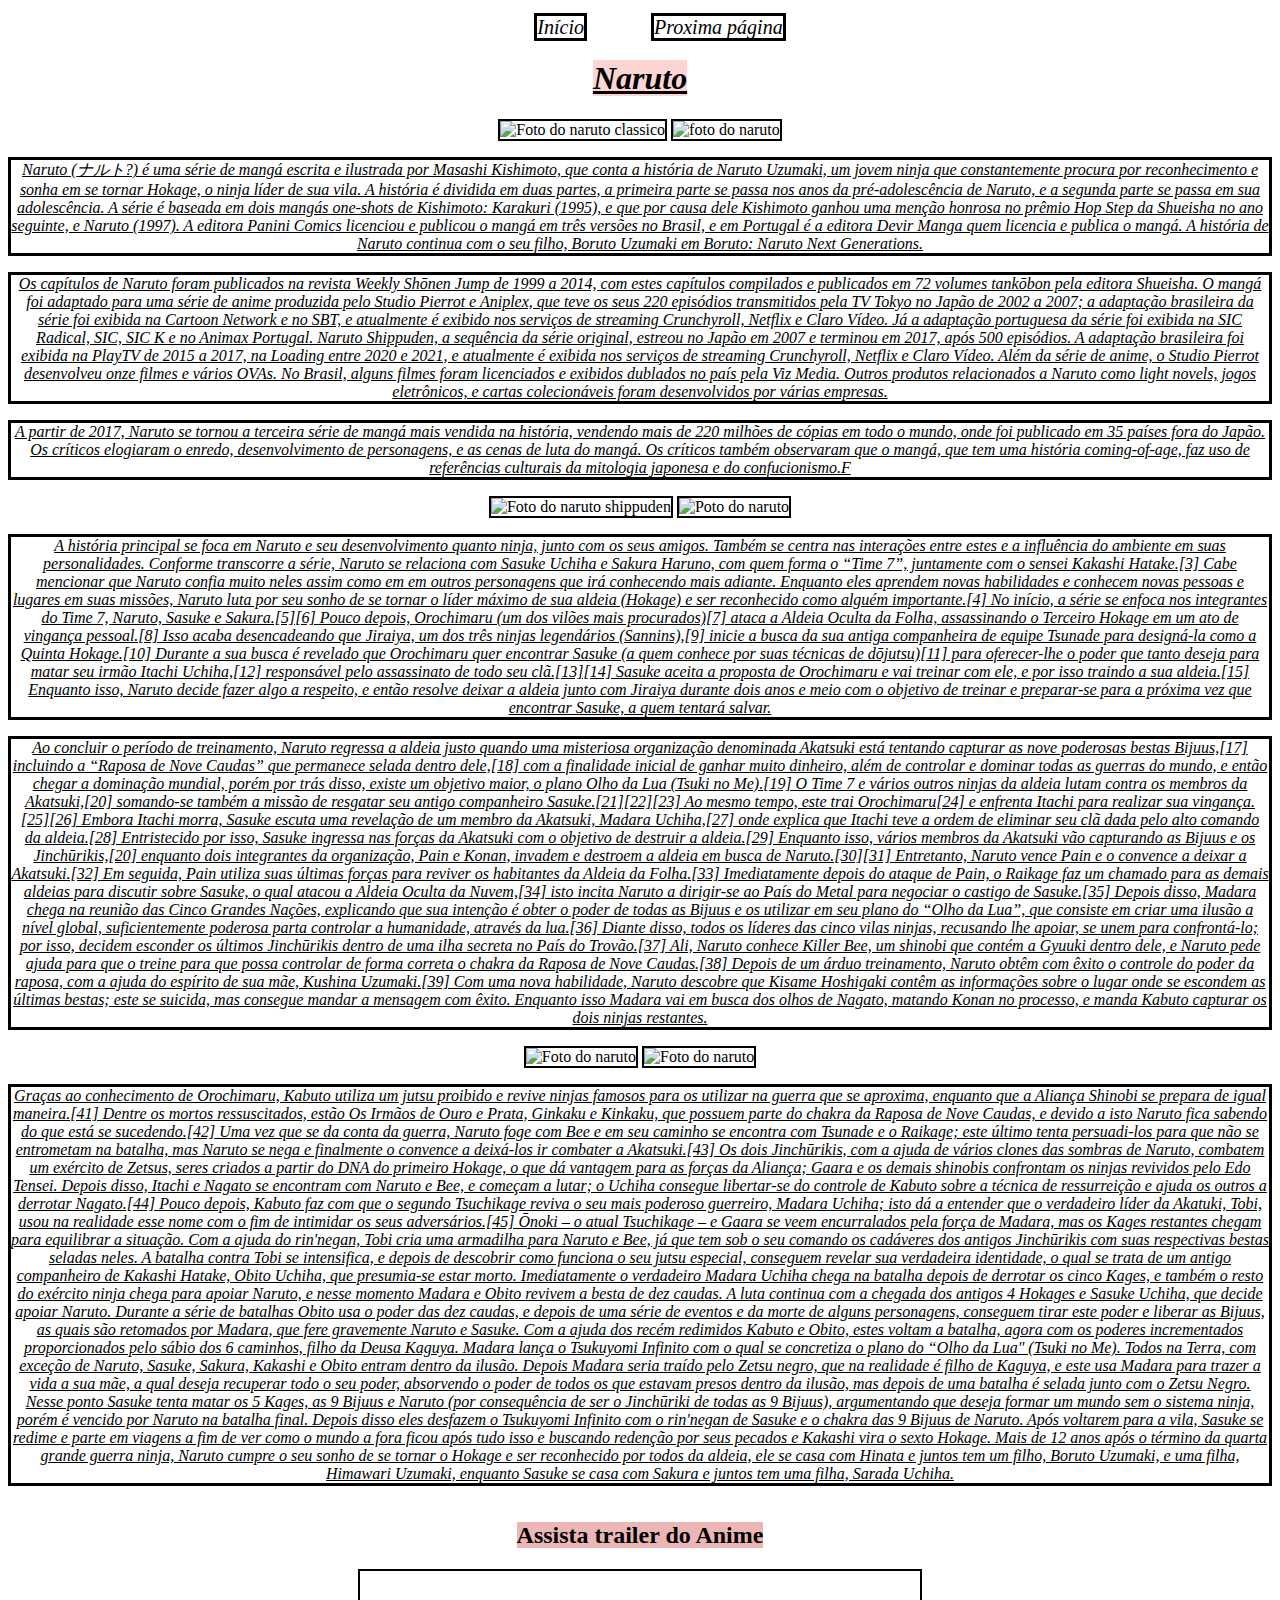
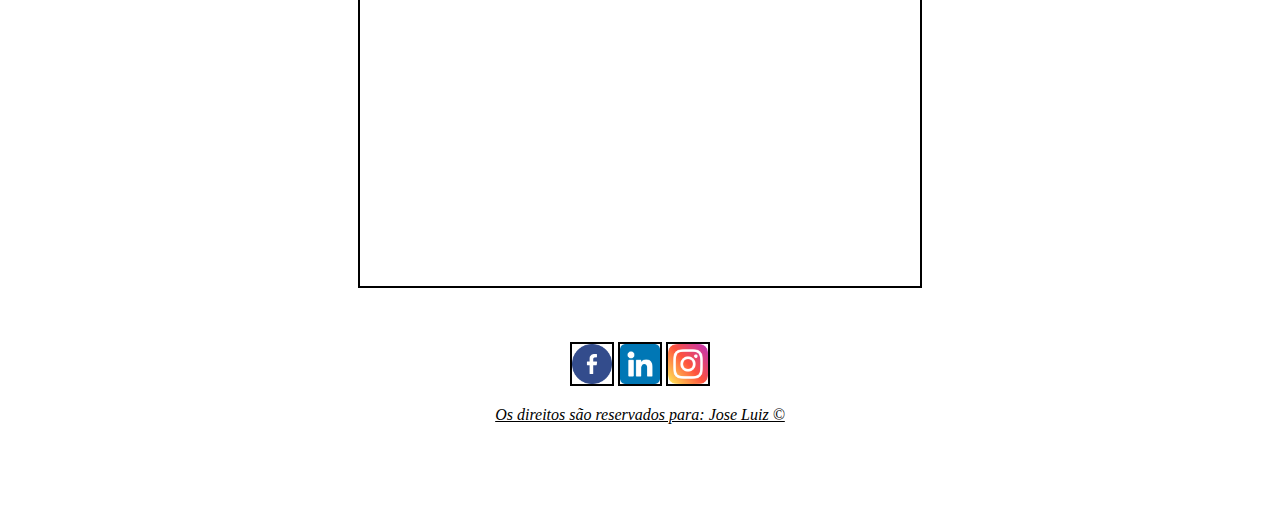
==== commit 8bfbc52e: "exercicio_html_css_js" ====
--- a/index.html
+++ b/index.html
@@ -5,94 +5,197 @@
     <meta charset="UTF-8">
     <meta http-equiv="X-UA-Compatible" content="IE=edge">
     <meta name="viewport" content="width=device-width, initial-scale=1.0">
-    <title>Som automotivo</title>
+    <title>Anime</title>
+    <link rel="stylesheet" href="assets/css/style.css">
 </head>
 
 <body>
-    <div>
-        <ul>
+
+    <div class="center">
+        <ul id="menu">
             <li>
-                <a href="index.html">início</a>
+                <a class="mb-50 bd2 p1" href="index.html">Início</a>
             </li>
             <li>
-                <a href="contato.html">contato</a>
-            </li>
-            <li>
-                <a href="sobre-nos.html">Sobre nós</a>
-            </li>
-            <li>
-                <a href="ajuda.html">Ajuda</a>
-            </li>
-            <li>
-                <a href="em-que-trabalhamos.html">Em que trabalhamos</a>
+                <a class="mb-50 bd2 p1" href="Contato.html">Proxima página</a>
             </li>
         </ul>
     </div>
-    <h1>Som automotivo</h1>
-
+    <div class="center" >
+    <h1><span class="mb-50 p1" style="background-color: rgb(253, 212, 212); ">Naruto</span> </h1>
+</div>
+
+    <div class="container center">
     <div>
         <div>
-            <p>Como escolher os melhores players e alto falantes para o seu carro?</p>
-            <p>
-
-                É raro encontrar alguém que abra mão de ter um aparelho de som automotivo. Afinal, independente do
-                estilo e do gosto de cada um, ouvir sua emissora de rádio preferida ou apreciar um bom CD ajuda a
-                relaxar e, algo bem importante para os motoristas, a aliviar o estresse. Seja no trânsito pesado ou numa
-                estrada tranquila, contar com um equipamento de som de qualidade no carro significa ter mais prazer ao
-                dirigir.</p>
-
-            <p>Todo mundo gosta de um bom projeto de som automotivo, mas nem todos estão dispostos a investir muito. A
-                boa notícia é que há opções para todo o tipo de consumidor. É possível instalar projetos de som
-                automotivo sem gastar muito. O primeiro passo é avaliar a questão custo versus benefício e, claro, suas
-                reais necessidades.</p>
-
-            <p>Para alguns, basta um bom equipamento e altos falantes básicos, nada muito complicado. De qualquer modo,
-                o principal é escolher um bom player. A recomendação é escolher um que tenha suporte para MP3 e WMA e,
-                se possível, entrada de USB. Esses são os formatos mais utilizados atualmente.</p>
-
-            <h2>Seguem dicas para facilitar a compra dos equipamentos de som para seu carro.</h2>
-
-            <p>Disposto a gastar um pouco mais? Compre um DVD Player, que vai lhe oferecer mais recursos. Por questão de
-                segurança, neste caso dê preferência aos com tela retrátil.</p>
-
-            <p>As faixas de preços de CD Players, MP3 Players variam bastante, porque dependem das funções disponíveis.
-                Não há segredo: aparelhos de som mais sofisticados custam mais caro.</p>
-
-            <p>Quanto aos alto falantes, também é extensa a lista de opções. O mais importante é entender as diferenças
-                entre os equipamentos. Segundo os especialistas, é um erro avaliar apenas a potência do equipamento,
-                como muitos fazem na hora de escolher um projeto de som automotivo. O ideal é comparar os dados sobre
-                impedância nominal, sensibilidade, potência máxima, potência nominal e a frequência de ressonância.
-                Ainda em relação às frequências sonoras, são elas que vão determinar a compra de altos-falantes
-                subwoofer, woofer, coxial, triaxial, quadriaxial etc.</p>
-
-            <p>Não vamos entrar nas especificações técnicas, uma vez que a escolha vai depender muito mais do projeto de
-                som automotivo de cada um, mas é importante saber que o woofer é mais indicado para aqueles que gostam
-                de propagar o som (com o porta-malas aberto, por exemplo, já que seu alcance é maior), enquanto o
-                subwoofer é mais indicado para os sons interiores. Os demais tipos (coxial, triaxial, quadriaxial etc.)
-                têm relação com a quantidade de reprodutores de cada tipo de som. Assim, o coxial tem duas vias, o
-                triaxial, três, e assim por diante.</p>
-
-            <p>Um bom projeto de som para o carro, como se pode ver, pode tornar-se bem complexo, dependendo do estilo
-                de cada um. Se partir para um projeto de som automotivo mais sofisticado vai precisar de uma quantidade
-                maior de equipamentos, como os módulos amplificadores de potência e outros acessórios de apoio, como
-                cabos, fontes, conversores de energia, fusíveis etc.</p>
-
-            <p>Na MixAuto você encontra tudo para montar o seu som automotivo, dos melhores fabricantes do país, como
-                Bomber, Bravox, Faaftech, Meglass e Pioneer.</p>
-        </div>
-        <img src="[data-uri]"
-            alt="Foto da caixa de som automotivo">
-    </div>
-    <div>
-        <h2>Asista sobre como é</h2>
-        <iframe width="560" height="315" src="https://www.youtube.com/embed/LydIAGDu1Ss" title="YouTube video player"
+            <div>
+                <div>
+                <img class="wh-300 imagem5" src="https://geekhere.com.br/wp-content/uploads/2022/10/NARUTINHO-1119x708.png" 
+                alt="Foto do naruto classico">
+                <img class="wh-300 imagem5" src="https://upload.wikimedia.org/wikipedia/pt/b/be/Personagens_de_Naruto.jpg" 
+                alt="foto do naruto">
+
+            </div>
+                
+                <p class="bd2 p1">Naruto (ナルト?) é uma série de mangá escrita e ilustrada por Masashi Kishimoto, que conta a história de
+                    Naruto Uzumaki, um jovem ninja que constantemente procura por reconhecimento e sonha em se tornar
+                    Hokage, o ninja líder de sua vila. A história é dividida em duas partes, a primeira parte se passa
+                    nos anos da pré-adolescência de Naruto, e a segunda parte se passa em sua adolescência. A série é
+                    baseada em dois mangás one-shots de Kishimoto: Karakuri (1995), e que por causa dele Kishimoto
+                    ganhou uma menção honrosa no prêmio Hop Step da Shueisha no ano seguinte, e Naruto (1997). A editora
+                    Panini Comics licenciou e publicou o mangá em três versões no Brasil, e em Portugal é a editora
+                    Devir Manga quem licencia e publica o mangá. A história de Naruto continua com o seu filho, Boruto
+                    Uzumaki em Boruto: Naruto Next Generations.</p>
+                <p class="bd2 p1">Os capítulos de Naruto foram publicados na revista Weekly Shōnen Jump de 1999 a 2014, com estes
+                    capítulos compilados e publicados em 72 volumes tankōbon pela editora Shueisha. O mangá foi adaptado
+                    para uma série de anime produzida pelo Studio Pierrot e Aniplex, que teve os seus 220 episódios
+                    transmitidos pela TV Tokyo no Japão de 2002 a 2007; a adaptação brasileira da série foi exibida na
+                    Cartoon Network e no SBT, e atualmente é exibido nos serviços de streaming Crunchyroll, Netflix e
+                    Claro Vídeo. Já a adaptação portuguesa da série foi exibida na SIC Radical, SIC, SIC K e no Animax
+                    Portugal. Naruto Shippuden, a sequência da série original, estreou no Japão em 2007 e terminou em
+                    2017, após 500 episódios. A adaptação brasileira foi exibida na PlayTV de 2015 a 2017, na Loading
+                    entre 2020 e 2021, e atualmente é exibida nos serviços de streaming Crunchyroll, Netflix e Claro
+                    Vídeo. Além da série de anime, o Studio Pierrot desenvolveu onze filmes e vários OVAs. No Brasil,
+                    alguns filmes foram licenciados e exibidos dublados no país pela Viz Media. Outros produtos
+                    relacionados a Naruto como light novels, jogos eletrônicos, e cartas colecionáveis foram
+                    desenvolvidos por várias empresas.</p>
+                <p class="bd2 p1">A partir de 2017, Naruto se tornou a terceira série de mangá mais vendida na história, vendendo mais
+                    de 220 milhões de cópias em todo o mundo, onde foi publicado em 35 países fora do Japão. Os críticos
+                    elogiaram o enredo, desenvolvimento de personagens, e as cenas de luta do mangá. Os críticos também
+                    observaram que o mangá, que tem uma história coming-of-age, faz uso de referências culturais da
+                    mitologia japonesa e do confucionismo.F</p>
+                    <div>
+                    <img class="wh-300 imagem5" src="https://i.pinimg.com/474x/cf/5d/94/cf5d94fdf152c63f4e65e99364a025f0.jpg" 
+            alt="Foto do naruto shippuden">
+            <img class="wh-300 imagem5" src="https://geekhere.com.br/wp-content/uploads/2022/10/NARUTINHO-1119x708.png" 
+            alt="Poto do naruto">
+            </div>
+                <p class="bd2 p1">A história principal se foca em Naruto e seu desenvolvimento quanto ninja, junto com os seus amigos.
+                    Também se centra nas interações entre estes e a influência do ambiente em suas personalidades.
+                    Conforme transcorre a série, Naruto se relaciona com Sasuke Uchiha e Sakura Haruno, com quem forma o
+                    “Time 7”, juntamente com o sensei Kakashi Hatake.[3] Cabe mencionar que Naruto confia muito neles
+                    assim como em em outros personagens que irá conhecendo mais adiante. Enquanto eles aprendem novas
+                    habilidades e conhecem novas pessoas e lugares em suas missões, Naruto luta por seu sonho de se
+                    tornar o líder máximo de sua aldeia (Hokage) e ser reconhecido como alguém importante.[4] No início,
+                    a série se enfoca nos integrantes do Time 7, Naruto, Sasuke e Sakura.[5][6] Pouco depois, Orochimaru
+                    (um dos vilões mais procurados)[7] ataca a Aldeia Oculta da Folha, assassinando o Terceiro Hokage em
+                    um ato de vingança pessoal.[8] Isso acaba desencadeando que Jiraiya, um dos três ninjas legendários
+                    (Sannins),[9] inicie a busca da sua antiga companheira de equipe Tsunade para designá-la como a
+                    Quinta Hokage.[10] Durante a sua busca é revelado que Orochimaru quer encontrar Sasuke (a quem
+                    conhece por suas técnicas de dōjutsu)[11] para oferecer-lhe o poder que tanto deseja para matar seu
+                    irmão Itachi Uchiha,[12] responsável pelo assassinato de todo seu clã.[13][14] Sasuke aceita a
+                    proposta de Orochimaru e vai treinar com ele, e por isso traindo a sua aldeia.[15] Enquanto isso,
+                    Naruto decide fazer algo a respeito, e então resolve deixar a aldeia junto com Jiraiya durante dois
+                    anos e meio com o objetivo de treinar e preparar-se para a próxima vez que encontrar Sasuke, a quem
+                    tentará salvar.</p>
+                <p class="bd2 p1">Ao concluir o período de treinamento, Naruto regressa a aldeia justo quando uma misteriosa
+                    organização denominada Akatsuki está tentando capturar as nove poderosas bestas Bijuus,[17]
+                    incluindo a “Raposa de Nove Caudas” que permanece selada dentro dele,[18] com a finalidade inicial
+                    de ganhar muito dinheiro, além de controlar e dominar todas as guerras do mundo, e então chegar a
+                    dominação mundial, porém por trás disso, existe um objetivo maior, o plano Olho da Lua (Tsuki no
+                    Me).[19] O Time 7 e vários outros ninjas da aldeia lutam contra os membros da Akatsuki,[20]
+                    somando-se também a missão de resgatar seu antigo companheiro Sasuke.[21][22][23] Ao mesmo tempo,
+                    este trai Orochimaru[24] e enfrenta Itachi para realizar sua vingança.[25][26] Embora Itachi morra,
+                    Sasuke escuta uma revelação de um membro da Akatsuki, Madara Uchiha,[27] onde explica que Itachi
+                    teve a ordem de eliminar seu clã dada pelo alto comando da aldeia.[28] Entristecido por isso, Sasuke
+                    ingressa nas forças da Akatsuki com o objetivo de destruir a aldeia.[29] Enquanto isso, vários
+                    membros da Akatsuki vão capturando as Bijuus e os Jinchūrikis,[20] enquanto dois integrantes da
+                    organização, Pain e Konan, invadem e destroem a aldeia em busca de Naruto.[30][31] Entretanto,
+                    Naruto vence Pain e o convence a deixar a Akatsuki.[32] Em seguida, Pain utiliza suas últimas forças
+                    para reviver os habitantes da Aldeia da Folha.[33] Imediatamente depois do ataque de Pain, o Raikage
+                    faz um chamado para as demais aldeias para discutir sobre Sasuke, o qual atacou a Aldeia Oculta da
+                    Nuvem,[34] isto incita Naruto a dirigir-se ao País do Metal para negociar o castigo de Sasuke.[35]
+                    Depois disso, Madara chega na reunião das Cinco Grandes Nações, explicando que sua intenção é obter
+                    o poder de todas as Bijuus e os utilizar em seu plano do “Olho da Lua”, que consiste em criar uma
+                    ilusão a nível global, suficientemente poderosa parta controlar a humanidade, através da lua.[36]
+                    Diante disso, todos os líderes das cinco vilas ninjas, recusando lhe apoiar, se unem para
+                    confrontá-lo; por isso, decidem esconder os últimos Jinchūrikis dentro de uma ilha secreta no País
+                    do Trovão.[37] Ali, Naruto conhece Killer Bee, um shinobi que contém a Gyuuki dentro dele, e Naruto
+                    pede ajuda para que o treine para que possa controlar de forma correta o chakra da Raposa de Nove
+                    Caudas.[38] Depois de um árduo treinamento, Naruto obtêm com êxito o controle do poder da raposa,
+                    com a ajuda do espírito de sua mãe, Kushina Uzumaki.[39] Com uma nova habilidade, Naruto descobre
+                    que Kisame Hoshigaki contêm as informações sobre o lugar onde se escondem as últimas bestas; este se
+                    suicida, mas consegue mandar a mensagem com êxito. Enquanto isso Madara vai em busca dos olhos de
+                    Nagato, matando Konan no processo, e manda Kabuto capturar os dois ninjas restantes.</p>
+                    <div>
+                    <img class="wh-300 imagem5" src="https://i.ytimg.com/vi/FQwk3Y_h3xA/maxresdefault.jpg" 
+                alt="Foto do naruto">
+                <img class="wh-300 imagem5" src="https://meups.com.br/wp-content/uploads/2022/11/naruto-ultimate-ninja-storm-connections.jpeg" 
+                alt="Foto do naruto">
+
+            </div>
+                <p class="bd2 p1">Graças ao conhecimento de Orochimaru, Kabuto utiliza um jutsu proibido e revive ninjas famosos para
+                    os utilizar na guerra que se aproxima, enquanto que a Aliança Shinobi se prepara de igual
+                    maneira.[41] Dentre os mortos ressuscitados, estão Os Irmãos de Ouro e Prata, Ginkaku e Kinkaku, que
+                    possuem parte do chakra da Raposa de Nove Caudas, e devido a isto Naruto fica sabendo do que está se
+                    sucedendo.[42] Uma vez que se da conta da guerra, Naruto foge com Bee e em seu caminho se encontra
+                    com Tsunade e o Raikage; este último tenta persuadi-los para que não se entrometam na batalha, mas
+                    Naruto se nega e finalmente o convence a deixá-los ir combater a Akatsuki.[43] Os dois Jinchūrikis,
+                    com a ajuda de vários clones das sombras de Naruto, combatem um exército de Zetsus, seres criados a
+                    partir do DNA do primeiro Hokage, o que dá vantagem para as forças da Aliança; Gaara e os demais
+                    shinobis confrontam os ninjas revividos pelo Edo Tensei. Depois disso, Itachi e Nagato se encontram
+                    com Naruto e Bee, e começam a lutar; o Uchiha consegue libertar-se do controle de Kabuto sobre a
+                    técnica de ressurreição e ajuda os outros a derrotar Nagato.[44] Pouco depois, Kabuto faz com que o
+                    segundo Tsuchikage reviva o seu mais poderoso guerreiro, Madara Uchiha; isto dá a entender que o
+                    verdadeiro líder da Akatuki, Tobi, usou na realidade esse nome com o fim de intimidar os seus
+                    adversários.[45] Ōnoki – o atual Tsuchikage – e Gaara se veem encurralados pela força de Madara, mas
+                    os Kages restantes chegam para equilibrar a situação. Com a ajuda do rin'negan, Tobi cria uma
+                    armadilha para Naruto e Bee, já que tem sob o seu comando os cadáveres dos antigos Jinchūrikis com
+                    suas respectivas bestas seladas neles. A batalha contra Tobi se intensifica, e depois de descobrir
+                    como funciona o seu jutsu especial, conseguem revelar sua verdadeira identidade, o qual se trata de
+                    um antigo companheiro de Kakashi Hatake, Obito Uchiha, que presumia-se estar morto. Imediatamente o
+                    verdadeiro Madara Uchiha chega na batalha depois de derrotar os cinco Kages, e também o resto do
+                    exército ninja chega para apoiar Naruto, e nesse momento Madara e Obito revivem a besta de dez
+                    caudas. A luta continua com a chegada dos antigos 4 Hokages e Sasuke Uchiha, que decide apoiar
+                    Naruto. Durante a série de batalhas Obito usa o poder das dez caudas, e depois de uma série de
+                    eventos e da morte de alguns personagens, conseguem tirar este poder e liberar as Bijuus, as quais
+                    são retomados por Madara, que fere gravemente Naruto e Sasuke. Com a ajuda dos recém redimidos
+                    Kabuto e Obito, estes voltam a batalha, agora com os poderes incrementados proporcionados pelo sábio
+                    dos 6 caminhos, filho da Deusa Kaguya. Madara lança o Tsukuyomi Infinito com o qual se concretiza o
+                    plano do “Olho da Lua" (Tsuki no Me). Todos na Terra, com exceção de Naruto, Sasuke, Sakura, Kakashi
+                    e Obito entram dentro da ilusão. Depois Madara seria traído pelo Zetsu negro, que na realidade é
+                    filho de Kaguya, e este usa Madara para trazer a vida a sua mãe, a qual deseja recuperar todo o seu
+                    poder, absorvendo o poder de todos os que estavam presos dentro da ilusão, mas depois de uma batalha
+                    é selada junto com o Zetsu Negro. Nesse ponto Sasuke tenta matar os 5 Kages, as 9 Bijuus e Naruto
+                    (por consequência de ser o Jinchūriki de todas as 9 Bijuus), argumentando que deseja formar um mundo
+                    sem o sistema ninja, porém é vencido por Naruto na batalha final. Depois disso eles desfazem o
+                    Tsukuyomi Infinito com o rin'negan de Sasuke e o chakra das 9 Bijuus de Naruto. Após voltarem para a
+                    vila, Sasuke se redime e parte em viagens a fim de ver como o mundo a fora ficou após tudo isso e
+                    buscando redenção por seus pecados e Kakashi vira o sexto Hokage. Mais de 12 anos após o término da
+                    quarta grande guerra ninja, Naruto cumpre o seu sonho de se tornar o Hokage e ser reconhecido por
+                    todos da aldeia, ele se casa com Hinata e juntos tem um filho, Boruto Uzumaki, e uma filha, Himawari
+                    Uzumaki, enquanto Sasuke se casa com Sakura e juntos tem uma filha, Sarada Uchiha.</p>
+
+                </div>
+            </div>
+           
+        </div>
+       
+        <div>
+            
+            </div>
+        </div>
+
+        <div class="conatiner center">
+        <h2><span class="mb-50" style="background-color: rgb(236, 182, 182);">Assista trailer do Anime</span></h2>
+        <iframe width="560" height="315" class="imagem5" src="https://www.youtube.com/embed/YKSNBIlM_bY" title="YouTube video player"
             frameborder="0"
             allow="accelerometer; autoplay; clipboard-write; encrypted-media; gyroscope; picture-in-picture"
             allowfullscreen></iframe>
-    </div>
-    
-    <footer>Todos os direitos são reservados: Jose Luiz &copy;</footer>
-
+        </div>
+        </div>
+
+        <footer>
+            <div class="p-50 center"> 
+                <img class="tm-social imagem5" src="assets/img/facebook.png" alt="Logo do facebook">
+            <img class="tm-social imagem5" src="assets/img/linkedin.png" alt="Logo do linkedin">
+            <img class="tm-social imagem5" src="assets/img/instagram.png" alt="Logo do instagram">
+            <div>
+            <p class="mb-50 p1">Os direitos são reservados para: Jose Luiz &copy;</p>
+        </div>
+            </div>
+            
+            </footer>
 
 </body>
 
--- a/assets/css/style.css
+++ b/assets/css/style.css
@@ -0,0 +1,121 @@
+.center {
+    text-align: center;
+}
+
+.container {
+    display: flex;
+    flex: row;
+    justify-content: center;
+    align-items: center;
+}
+
+#menu li {
+    display: inline;
+    padding: 30px;
+}
+
+#menu li a {
+    text-decoration: none;
+    color: black;
+    font-size: 20px;
+}
+
+#menu li a:hover {
+    font-size: 40px;
+    color: chartreuse;
+}
+
+.p-50 {
+    padding: 50px;
+    padding-top: 50px;
+    padding-bottom: 50px;
+}
+
+.br-40 {
+    border-radius: 40%;
+    border: solid violet;
+}
+
+.wh-300 {
+    width: 300px;
+    height: 300px;
+}
+
+.tm-social {
+    width: 40px;
+    height: 40px;
+}
+.tm-social:hover{
+    width: 60px;
+    height: 60px;
+}
+
+.mb-50 {
+    margin-bottom: 50px;
+}
+
+.justfy {
+    text-align: justify;
+}
+
+.pp-40{
+    background-color: aqua;
+    font-size: 40px;
+}
+
+.pp-40:hover{
+    background-color: aqua;
+    font-size: 30px;
+}
+.tm-20{
+    width: 100;
+    height: 100;
+}
+.mb-50:hover{
+    border-color: brown;
+    left: 60px;
+    right: 60px;
+    color: red;
+}
+.imagem5{
+    transition: all .5s;
+    border: 2px solid ;
+}
+.imagem5:hover{
+    border: 2px solid black;
+    border-radius: 50%;
+}
+.imagem6{
+    transition: all .5s;
+    border: 10px black;
+}
+imagem6:hover{
+    border: 10px solid #781f40;
+    border-radius: 50%;
+    -webkit-filter: drop-shadow(15px 7px 1px rgba(0,0,0,.5));
+    filter: drop-shadow(15px 7px 1px rgba(0,0,0,.5));
+    -webkit-transform: rotateZ(-360deg) scale(1.5);
+    transform: rotateZ(-360deg) scale(1.5);
+}
+.imagem4{
+    transition: all 0.5s;
+    cursor: pointer;
+}
+.imagem4:hover{
+    -webkit-filter: drop-shadow(10px 5px 2px rgba(0,0,0,.5));
+    filter: drop-shadow(15px 10px 5px rgba(0,0,0,.5));
+}
+.bd1{
+     
+     border-style: solid;
+     left: 100px;
+     height: 100px;
+}
+.p1 { font-style: italic; 
+    text-decoration: overline;
+    text-decoration: underline;
+
+}
+.bd2{
+    border-style: solid;
+}